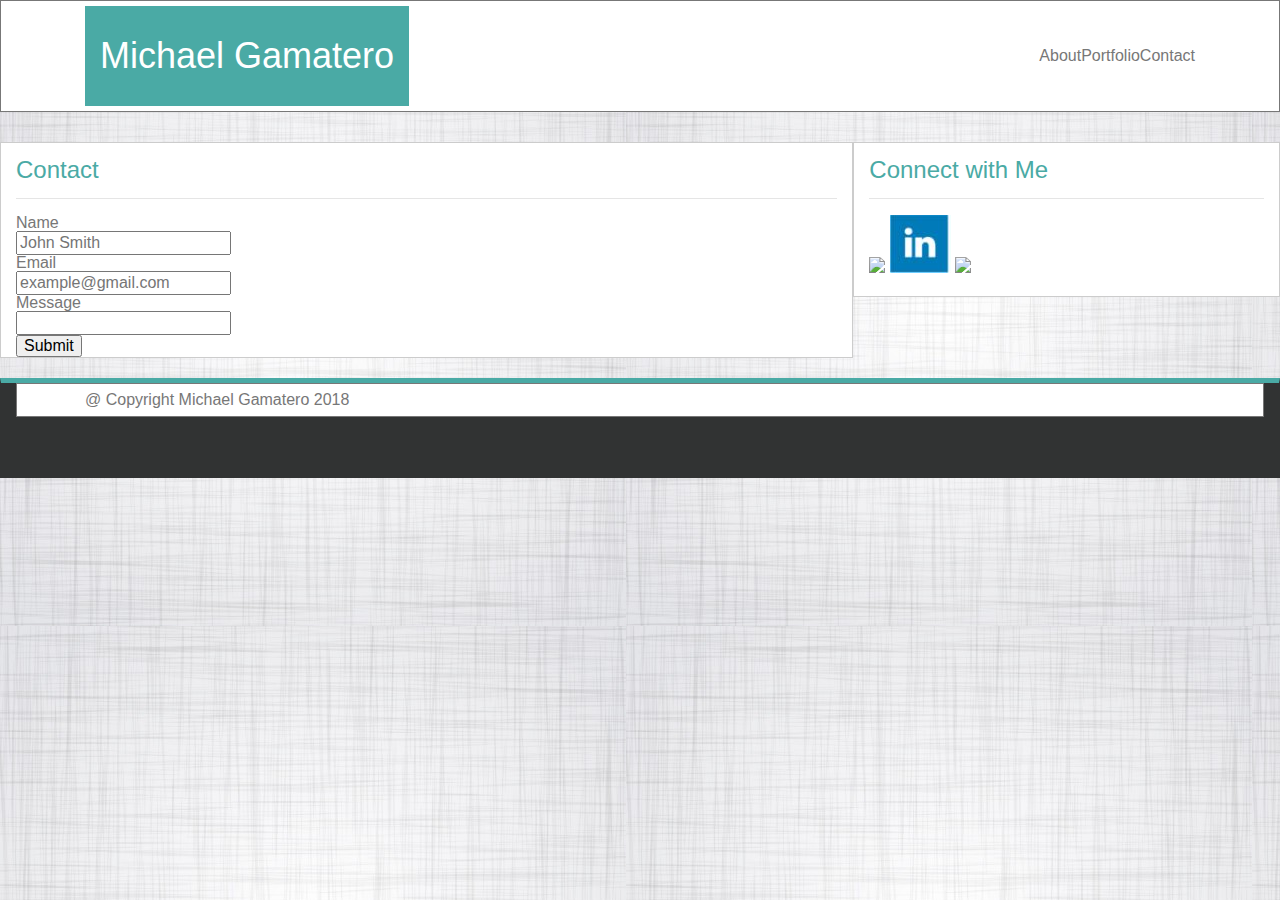
==== contact.html @ 8aa9c675 "Rev 1" ====
<!DOCTYPE html>
<html lang="en">
<head>
    <meta charset="UTF-8">
    <meta name="viewport" content="width=device-width, initial-scale=1.0">
    <meta http-equiv="X-UA-Compatible" content="ie=edge">
    <title>index.html</title>
    
    <!-- Bootstrap CSS -->
    <link rel="stylesheet" href="https://maxcdn.bootstrapcdn.com/bootstrap/4.0.0/css/bootstrap.min.css" integrity="sha384-Gn5384xqQ1aoWXA+058RXPxPg6fy4IWvTNh0E263XmFcJlSAwiGgFAW/dAiS6JXm" crossorigin="anonymous">
    <link rel="stylesheet" href="assets/css/reset.css">
    <link rel="stylesheet" href="assets/css/style.css">
    
</head>
<body>  
    <!--Navbar-->
    <nav class="navbar">
        <div class="container">
            <div class="navbar-header">
                <a class="navbar-brand" href="index.html"><h1>Michael Gamatero</h1></a>
            </div>
                       
                <ul class="nav navbar-nav navbar-right">
                    <li class="nav-item"><a href="index.html">About</a></li>
                    <li class="nav-item"><a href="portfolio.html">Portfolio</a></li>
                    <li class="nav-item"><a href="contact.html">Contact</a></li>
                </ul>
            </div>
        </div>
    </nav>


    
    <main class="container-fluid">
        <div class="row">
            <section class="col-md-8 col-sm-12 col-xs-12 contact">
                <h3>Contact</h3>
                <hr>
                    <form action="#">
                        <div class="contact_text_and_input">
                            Name<br>
                            <input id="contact_name_input" type="text" placeholder="John Smith"><br>
                        </div>
                        <div class="contact_text_and_input">
                            Email<br>
                            <input id="contact_email_input" type="email" name="email" placeholder="example@gmail.com"><br>
                        </div>
                        <div class="contact_text_and_input">
                            <div id="contact_message"></div>
                                Message<br>
                                <input id="contact_message_box" type="text" name="message"><br>
                        </div>                            
                        <input type="submit" value="Submit">
                    </form>
                    
            </section>
                      
            <aside class="col-md-4 col-sm-12 col-xs-12">
                <h3>Connect with Me</h3>
                <hr>
                <a href="http://www.github.com" target="_blank"><img src="assets/images/GitHub.jpg"></a>
                <a href="http://www.linkedin.com" target="_blank"><img src="assets/images/linkedin.jpg"></a>
                <a href="http://www.stackoverflow.com" target="_blank"><img src="assets/images/StackOverflow.jpg"></a>
            </aside>
        </div>  <!-- End About Me and Aside Row  -->
            
        <!-- Footer Start -->
        <div class="row">
            <footer class="col-md-12 col-sm-12 col-xs 12">
                    <div class="navbar navbar-default navbar-fixed-bottom">
                            <div class="container text-centr">
                              <span class="navbar-text">
                                <p>@ Copyright Michael Gamatero 2018</p>
                              </span>
                            </div>
                    </div> 
            </footer>
        </div>  
 <!-- Footer End -->

    </div>

    </main>

   


</div>    






 <!-- jQuery first, then Popper.js, then Bootstrap JS -->
    <script src="https://code.jquery.com/jquery-3.2.1.slim.min.js" integrity="sha384-KJ3o2DKtIkvYIK3UENzmM7KCkRr/rE9/Qpg6aAZGJwFDMVNA/GpGFF93hXpG5KkN" crossorigin="anonymous"></script>
    <script src="https://cdnjs.cloudflare.com/ajax/libs/popper.js/1.12.9/umd/popper.min.js" integrity="sha384-ApNbgh9B+Y1QKtv3Rn7W3mgPxhU9K/ScQsAP7hUibX39j7fakFPskvXusvfa0b4Q" crossorigin="anonymous"></script>
    <script src="https://maxcdn.bootstrapcdn.com/bootstrap/4.0.0/js/bootstrap.min.js" integrity="sha384-JZR6Spejh4U02d8jOt6vLEHfe/JQGiRRSQQxSfFWpi1MquVdAyjUar5+76PVCmYl" crossorigin="anonymous"></script>    
</body>
</html>
---- assets/css/style.css ----
h1{
    font-size: 36px;
}

h3{
    font-size: 24px;
}


body {
    overflow: auto;
    box-sizing: border-box;
    background-image: url(../images/body-background.jpg);
    background-repeat: repeat;
   
    color:#777777;
    font-family: Arial, Helvetica, sans-serif;   
}

.navbar-nav{
    flex-direction: row;
}
h1{
background-color: #4aaaa5;
line-height:100px;
padding-left: 15px;
padding-right: 15px;
color: #ffffff;
}

.navbar{
    background-color: #ffffff;
    padding-top: 0px;
    padding-bottom: 0px;
    border: solid 1px #777777;
    
}



#nameLogo{
    color: #ffffff;
    background-color:#4aaaa5; 
    border:solid 1px #cccccc;
    width: 360px;
    height: 98px;
    line-height: 100px;
    z-index: 2;
    text-align: center;
}


main{
    
    padding-top: 30px;
    padding-left: 0px;
    padding-right: 0px;
    
    }

.about_me h3{
    color: #4aaaa5;
}

.about_me img{
    
    float: left;
    padding: 0 15px 15px 0;
}
.about_me{
    background-color: #ffffff; 
    border: solid 1px #cccccc;
    width: 690px;
    padding-top: 15px;
    padding-right: 50px;
    margin-bottom: 20px;
    height: 100%;
        
 }

aside{
    height: 100%;
    background-color: #ffffff; 
    border: solid 1px #cccccc;
    width: 270px;  
    padding-bottom: 20px;
    padding-top: 15px;
    margin-bottom: 20px;
}

aside h3{
    color: #4aaaa5;
}

/*.container{
    min-height: 100%;
}*/

a{
    color: #777777;
    /*padding-left: 5px;*/
}

footer {
    
    background-color: rgb(49, 51, 51);
    height:100px; 
    border: solid 1px rgb(49, 51, 51);
    border-top-width: 5px;
    border-top-color: #4aaaa5;    
    z-index: 1;
   */
}


.contact{
    padding-top: 15px;
    padding-bottom: 20bnpx;
    background-color: #ffffff; 
    border: solid 1px #cccccc;
    margin-bottom: 20px; 
}

.contact h3{
color: #4aaaa5;
}










/*#footer_text{
    padding:0px 0px 0px 0px; 
    background-color: rgb(49,51,51);
    color:#ffffff;
}*/







/*

body{
    overflow: auto;
    box-sizing: border-box;
    background-image: url(../images/body-background.jpg);
    background-repeat: repeat;
   
    color:#777777;
    font-family: Arial, Helvetica, sans-serif;
    
}

header {
    
    top:0;
    left:0;
    background-color: #ffffff; 
    border: solid 1px #cccccc;
    border-bottom: solid 2px #cccccc;
    color: #777777;
    font-family: 'Georgia', Times, Times New Roman, serif;
    height: 98px;
    z-index: 3;
}

.visible_header{
    width: 960px;
    height: 100px;
    top:0;
    margin: 0 auto 0 auto;
    padding:0px 0px 0px 0px;
}

.visible_header h1{
    float: left;
    background-color: #4aaaa5;
    border:solid 1px #cccccc;
    margin: 0px auto 0px auto;

    width: 360px;
    height: 98px;

    text-align: center;
    line-height: 100px;
    color: #ffffff;
   
    z-index: 2;
}

nav{
    z-index:1;
}

nav ul{
    float:right;
    list-style-type: none;
    margin: 0;
    padding: 0;
    width: 300px;
    line-height: 100px;
    text-align: right;
}

nav li a{  
    float:right;
    display: inline;
    padding: 8px 15px;
    text-decoration: none;
    color:#777777;
    
}

main {
    width:960px;
    margin-left: auto;
    margin-right: auto;
    padding-top:30px;
    margin-bottom: -60px;
}


.about_me h1{
    color: #4aaaa5;
}

.about_me img{
    
    float: left;
    padding: 0 20px 10px 0;
}
.about_me{
    width:  608px;
    height: 350px;
    background-color: #ffffff; 
    border: solid 1px #cccccc;
    padding: 5px 20px 5px 20px;
    float: left;
    margin-bottom: 20px;
    
}

aside{
    width: 270px;
    background-color: #ffffff; 
    border: solid 1px #cccccc;
    float:  right;
    text-align: center;
    padding-bottom: 20px;
    padding-top: 15px;
}

aside h3{
    color: #4aaaa5;
}

footer {
    clear:both; 
    display:block;
    position:fixed;
    bottom: 0;
    left: 0;
    background-color: rgb(49, 51, 51);
    color: #ffffff;
    height:60px;
    width:100%;
    line-height: 60px;
    text-align: center;
    font-size: 60%;
    border: solid 1px rgb(49, 51, 51);
    border-top-width: 5px;
    border-top-color: #4aaaa5;    
    z-index: 1;
}

 
.portfolio{
        width:  608px;
        height: 750px;
        position: relative;
        background-color: #ffffff; 
        border: solid 1px #cccccc;
        padding: 5px 20px 5px 20px;
        float: left; 
        margin-bottom: 20px; 
}

.portfolio h1{
    color: #4aaaa5;
    
}

#portfolio_table{
    width:600px;
    height:600px;
    border-spacing: 2px 0px;
    text-align: center;
    margin:0px auto 0px auto;
}

.image_banner{ 
    display:block;   
    position: relative;
    background-color: #4aaaa5;
    color:#ffffff;
    width: 275px;
    height: 50px;
    line-height: 50px;
    text-align: center;
    z-index: 1;
    bottom:70px;
    left: 10px;
    
}

.contact{
    width:  608px;
    height: 400px;
    position: relative;
    background-color: #ffffff; 
    border: solid 1px #cccccc;
    padding: 5px 20px 5px 20px;
    float: left; 
    margin-bottom: 20px; 
}

.contact h1{
color: #4aaaa5;

}


.text_and_input{
    display: block;
    padding-top:10px;
    width: 100%;

}

#contact_text_and_input{
    display:inline-block;
    width:100%;
    }


#contact_name_input{
    width:100%;
    margin-top:10px;
    margin-bottom:10px;
}

#contact_email_input{
    width:100%;
    margin-top:10px;
    margin-bottom:10px;
}
#contact_message_box{
    width:100%;
    height:100px;
    margin-top:10px;
    margin-bottom:10px;
}

input[type=submit] {
    display:block;
    padding:10px 20px; 
    background: #4aaaa5; 
    color: #ffffff;
    border:0 none;
    cursor:pointer;
    -webkit-border-radius: 5px;
    border-radius: 5px; 
}*/
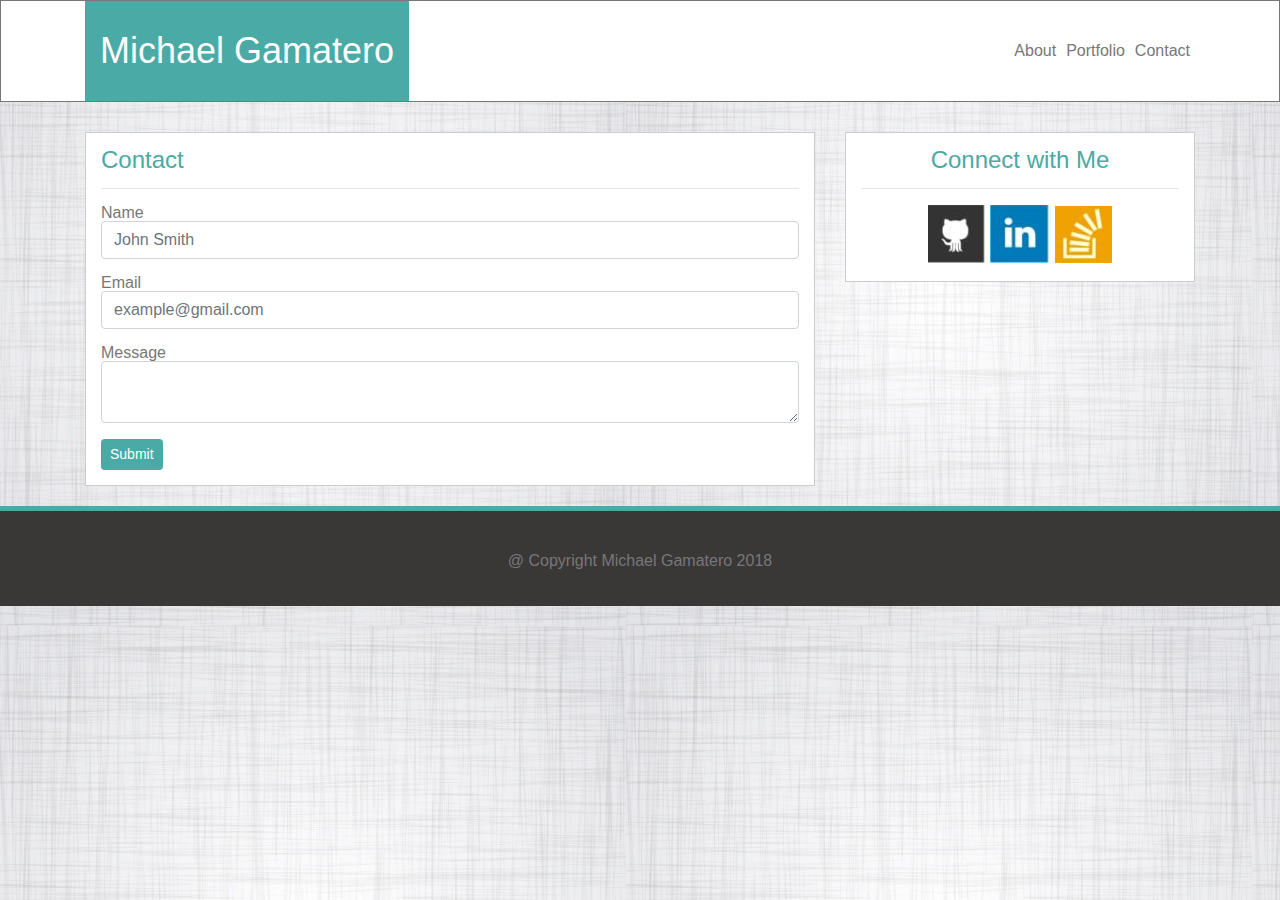
==== commit bb6ee29a: "Rev 2 - almost there" ====
--- a/contact.html
+++ b/contact.html
@@ -4,7 +4,7 @@
     <meta charset="UTF-8">
     <meta name="viewport" content="width=device-width, initial-scale=1.0">
     <meta http-equiv="X-UA-Compatible" content="ie=edge">
-    <title>index.html</title>
+    <title>contact.html</title>
     
     <!-- Bootstrap CSS -->
     <link rel="stylesheet" href="https://maxcdn.bootstrapcdn.com/bootstrap/4.0.0/css/bootstrap.min.css" integrity="sha384-Gn5384xqQ1aoWXA+058RXPxPg6fy4IWvTNh0E263XmFcJlSAwiGgFAW/dAiS6JXm" crossorigin="anonymous">
@@ -14,82 +14,69 @@
 </head>
 <body>  
     <!--Navbar-->
-    <nav class="navbar">
-        <div class="container">
+    <nav class="navbar navbar-default">
+        <div class="container">      
             <div class="navbar-header">
-                <a class="navbar-brand" href="index.html"><h1>Michael Gamatero</h1></a>
+              <a href="index.html"><h1>Michael Gamatero</h1></a>
             </div>
-                       
-                <ul class="nav navbar-nav navbar-right">
-                    <li class="nav-item"><a href="index.html">About</a></li>
-                    <li class="nav-item"><a href="portfolio.html">Portfolio</a></li>
-                    <li class="nav-item"><a href="contact.html">Contact</a></li>
+                <ul class="navbar-nav ml-auto">
+                    <li><a class="nav-link" href="index.html">About</a></li>
+                    <li><a class="nav-link" href="portfolio.html">Portfolio</a></li>
+                    <li><a class="nav-link" href="contact.html">Contact</a></li>
                 </ul>
-            </div>
-        </div>
-    </nav>
+        </div>         
+    </nav> <!--end navbar-->
 
 
-    
-    <main class="container-fluid">
-        <div class="row">
-            <section class="col-md-8 col-sm-12 col-xs-12 contact">
-                <h3>Contact</h3>
-                <hr>
-                    <form action="#">
-                        <div class="contact_text_and_input">
-                            Name<br>
-                            <input id="contact_name_input" type="text" placeholder="John Smith"><br>
+    <main class="container">        
+        <div class="row justify-content-center">
+            <section class="col-md-8 col-sm-12 col-xs-12">
+                <div class="contact">
+                    <h3>Contact</h3>
+                    <hr>
+                    <form>
+                            
+                            <div class="form-group">
+                                <label for="exampleInputName">Name</label>
+                                <input type="password" class="form-control" id="exampleInputName" placeholder="John Smith">
+                            </div>
+                            <div class="form-group">
+                                <label for="exampleInputEmail1">Email</label>
+                                <input type="email" class="form-control" id="exampleInputEmail1" aria-describedby="emailHelp" placeholder="example@gmail.com">
+                            </div>
+                            <div class="form-group">
+                                <label for="exampleInputMessage">Message</label>
+                                <textarea name="career[message]" class="form-control" id="exampleInputMessage"></textarea>
+                            </div>
+                            <button type="submit" class="btn btn-primary btn-sm" id="message_contact_button">Submit</button>
+                          </form> 
+                </div> <!-- Close contact-->
+            </section>
+            
+                        
+            <section class="col-md-4 col-sm-12 col-xs-12">
+                <div class="aside">
+                    <h3>Connect with Me</h3>
+                    <hr>
+                    <a href="http://www.github.com" target="_blank"><img src="assets/images/github.jpg"></a>
+                    <a href="http://www.linkedin.com" target="_blank"><img src="assets/images/linkedin.jpg"></a>
+                    <a href="http://www.stackoverflow.com" target="_blank"><img src="assets/images/stackoverflow.jpg"></a>
+                </div> <!-- Close aside-->
+            </section>
+        </div>  <!-- End contact and Aside Row  -->
+        
+
+    </main>  <!-- End Main  -->
+
+    <!-- Footer Start -->
+    <footer class="footer">
+                <div class="container-fluid">
+                        <div class="container text-center">
+                            <span>@ Copyright Michael Gamatero 2018</span>
                         </div>
-                        <div class="contact_text_and_input">
-                            Email<br>
-                            <input id="contact_email_input" type="email" name="email" placeholder="example@gmail.com"><br>
-                        </div>
-                        <div class="contact_text_and_input">
-                            <div id="contact_message"></div>
-                                Message<br>
-                                <input id="contact_message_box" type="text" name="message"><br>
-                        </div>                            
-                        <input type="submit" value="Submit">
-                    </form>
-                    
-            </section>
-                      
-            <aside class="col-md-4 col-sm-12 col-xs-12">
-                <h3>Connect with Me</h3>
-                <hr>
-                <a href="http://www.github.com" target="_blank"><img src="assets/images/GitHub.jpg"></a>
-                <a href="http://www.linkedin.com" target="_blank"><img src="assets/images/linkedin.jpg"></a>
-                <a href="http://www.stackoverflow.com" target="_blank"><img src="assets/images/StackOverflow.jpg"></a>
-            </aside>
-        </div>  <!-- End About Me and Aside Row  -->
-            
-        <!-- Footer Start -->
-        <div class="row">
-            <footer class="col-md-12 col-sm-12 col-xs 12">
-                    <div class="navbar navbar-default navbar-fixed-bottom">
-                            <div class="container text-centr">
-                              <span class="navbar-text">
-                                <p>@ Copyright Michael Gamatero 2018</p>
-                              </span>
-                            </div>
-                    </div> 
-            </footer>
-        </div>  
+                </div> 
+    </footer>
  <!-- Footer End -->
-
-    </div>
-
-    </main>
-
-   
-
-
-</div>    
-
-
-
-
 
 
  <!-- jQuery first, then Popper.js, then Bootstrap JS -->
--- a/assets/css/style.css
+++ b/assets/css/style.css
@@ -12,13 +12,18 @@
     box-sizing: border-box;
     background-image: url(../images/body-background.jpg);
     background-repeat: repeat;
-   
     color:#777777;
     font-family: Arial, Helvetica, sans-serif;   
 }
 
 .navbar-nav{
     flex-direction: row;
+}
+
+.nav-link{
+    margin:0px 5px;
+    color: #777777;
+
 }
 h1{
 background-color: #4aaaa5;
@@ -51,7 +56,7 @@
 
 
 main{
-    
+    width: 960px;
     padding-top: 30px;
     padding-left: 0px;
     padding-right: 0px;
@@ -68,61 +73,82 @@
     padding: 0 15px 15px 0;
 }
 .about_me{
-    background-color: #ffffff; 
+    background-color: #ffffff;;
     border: solid 1px #cccccc;
-    width: 690px;
-    padding-top: 15px;
-    padding-right: 50px;
+    padding: 15px;
     margin-bottom: 20px;
-    height: 100%;
-        
  }
 
-aside{
-    height: 100%;
-    background-color: #ffffff; 
-    border: solid 1px #cccccc;
-    width: 270px;  
-    padding-bottom: 20px;
-    padding-top: 15px;
-    margin-bottom: 20px;
+.extra{
+    height:20px;
+    border: solid 1px red;
+    z-index: 1;
 }
 
-aside h3{
+ 
+.aside{
+    background-color: #ffffff; 
+    border: solid 1px #cccccc; 
+    padding: 15px;
+    margin-bottom: 20px;
+    text-align: center; 
+}
+
+.aside h3{
+    color: #4aaaa5;
+}
+    
+.contact h3{
+color: #4aaaa5;
+}
+
+
+.footer{
+    background-color: #3a3737;
+    height:100px;
+    line-height:100px;
+    border-top:solid 5px #4aaaa5;
+}
+
+.portfolio h3{
     color: #4aaaa5;
 }
 
-/*.container{
-    min-height: 100%;
-}*/
-
-a{
-    color: #777777;
-    /*padding-left: 5px;*/
-}
-
-footer {
-    
-    background-color: rgb(49, 51, 51);
-    height:100px; 
-    border: solid 1px rgb(49, 51, 51);
-    border-top-width: 5px;
-    border-top-color: #4aaaa5;    
-    z-index: 1;
-   */
+.portfolio{
+    background-color: #ffffff;;
+    border: solid 1px #cccccc;
+    padding: 15px;
+    margin-bottom: 20px;
+    justify-content: center;
 }
 
 
-.contact{
-    padding-top: 15px;
-    padding-bottom: 20bnpx;
-    background-color: #ffffff; 
-    border: solid 1px #cccccc;
-    margin-bottom: 20px; 
+.image_banner{
+    width: 100%;
+    height: 50%;
+    background-color: #4aaaa5;
+    color: #ffffff;
+    align-content: center;
+    line-height: 50%;
+
 }
 
 .contact h3{
-color: #4aaaa5;
+    color: #4aaaa5;
+}
+
+.contact{
+    background-color: #ffffff;;
+    border: solid 1px #cccccc;
+    padding: 15px;
+    margin-bottom: 20px;
+    justify-content: center;
+}
+
+#message_contact_button{
+    background-color: #4aaaa5;
+    border: solid 1px #4aaaa5;
+    color: #ffffff;
 }
 
 
@@ -134,254 +160,6 @@
 
 
 
-/*#footer_text{
-    padding:0px 0px 0px 0px; 
-    background-color: rgb(49,51,51);
-    color:#ffffff;
-}*/
-
-
-
-
-
-
-
-/*
-
-body{
-    overflow: auto;
-    box-sizing: border-box;
-    background-image: url(../images/body-background.jpg);
-    background-repeat: repeat;
-   
-    color:#777777;
-    font-family: Arial, Helvetica, sans-serif;
-    
-}
-
-header {
-    
-    top:0;
-    left:0;
-    background-color: #ffffff; 
-    border: solid 1px #cccccc;
-    border-bottom: solid 2px #cccccc;
-    color: #777777;
-    font-family: 'Georgia', Times, Times New Roman, serif;
-    height: 98px;
-    z-index: 3;
-}
-
-.visible_header{
-    width: 960px;
-    height: 100px;
-    top:0;
-    margin: 0 auto 0 auto;
-    padding:0px 0px 0px 0px;
-}
-
-.visible_header h1{
-    float: left;
-    background-color: #4aaaa5;
-    border:solid 1px #cccccc;
-    margin: 0px auto 0px auto;
-
-    width: 360px;
-    height: 98px;
-
-    text-align: center;
-    line-height: 100px;
-    color: #ffffff;
-   
-    z-index: 2;
-}
-
-nav{
-    z-index:1;
-}
-
-nav ul{
-    float:right;
-    list-style-type: none;
-    margin: 0;
-    padding: 0;
-    width: 300px;
-    line-height: 100px;
-    text-align: right;
-}
-
-nav li a{  
-    float:right;
-    display: inline;
-    padding: 8px 15px;
-    text-decoration: none;
-    color:#777777;
-    
-}
-
-main {
-    width:960px;
-    margin-left: auto;
-    margin-right: auto;
-    padding-top:30px;
-    margin-bottom: -60px;
-}
-
-
-.about_me h1{
-    color: #4aaaa5;
-}
-
-.about_me img{
-    
-    float: left;
-    padding: 0 20px 10px 0;
-}
-.about_me{
-    width:  608px;
-    height: 350px;
-    background-color: #ffffff; 
-    border: solid 1px #cccccc;
-    padding: 5px 20px 5px 20px;
-    float: left;
-    margin-bottom: 20px;
-    
-}
-
-aside{
-    width: 270px;
-    background-color: #ffffff; 
-    border: solid 1px #cccccc;
-    float:  right;
-    text-align: center;
-    padding-bottom: 20px;
-    padding-top: 15px;
-}
-
-aside h3{
-    color: #4aaaa5;
-}
-
-footer {
-    clear:both; 
-    display:block;
-    position:fixed;
-    bottom: 0;
-    left: 0;
-    background-color: rgb(49, 51, 51);
-    color: #ffffff;
-    height:60px;
-    width:100%;
-    line-height: 60px;
-    text-align: center;
-    font-size: 60%;
-    border: solid 1px rgb(49, 51, 51);
-    border-top-width: 5px;
-    border-top-color: #4aaaa5;    
-    z-index: 1;
-}
-
- 
-.portfolio{
-        width:  608px;
-        height: 750px;
-        position: relative;
-        background-color: #ffffff; 
-        border: solid 1px #cccccc;
-        padding: 5px 20px 5px 20px;
-        float: left; 
-        margin-bottom: 20px; 
-}
-
-.portfolio h1{
-    color: #4aaaa5;
-    
-}
-
-#portfolio_table{
-    width:600px;
-    height:600px;
-    border-spacing: 2px 0px;
-    text-align: center;
-    margin:0px auto 0px auto;
-}
-
-.image_banner{ 
-    display:block;   
-    position: relative;
-    background-color: #4aaaa5;
-    color:#ffffff;
-    width: 275px;
-    height: 50px;
-    line-height: 50px;
-    text-align: center;
-    z-index: 1;
-    bottom:70px;
-    left: 10px;
-    
-}
-
-.contact{
-    width:  608px;
-    height: 400px;
-    position: relative;
-    background-color: #ffffff; 
-    border: solid 1px #cccccc;
-    padding: 5px 20px 5px 20px;
-    float: left; 
-    margin-bottom: 20px; 
-}
-
-.contact h1{
-color: #4aaaa5;
-
-}
-
-
-.text_and_input{
-    display: block;
-    padding-top:10px;
-    width: 100%;
-
-}
-
-#contact_text_and_input{
-    display:inline-block;
-    width:100%;
-    }
-
-
-#contact_name_input{
-    width:100%;
-    margin-top:10px;
-    margin-bottom:10px;
-}
-
-#contact_email_input{
-    width:100%;
-    margin-top:10px;
-    margin-bottom:10px;
-}
-#contact_message_box{
-    width:100%;
-    height:100px;
-    margin-top:10px;
-    margin-bottom:10px;
-}
-
-input[type=submit] {
-    display:block;
-    padding:10px 20px; 
-    background: #4aaaa5; 
-    color: #ffffff;
-    border:0 none;
-    cursor:pointer;
-    -webkit-border-radius: 5px;
-    border-radius: 5px; 
-}*/
-
-
-    
 
 
 
@@ -391,3 +169,6 @@
 
 
 
+
+
+
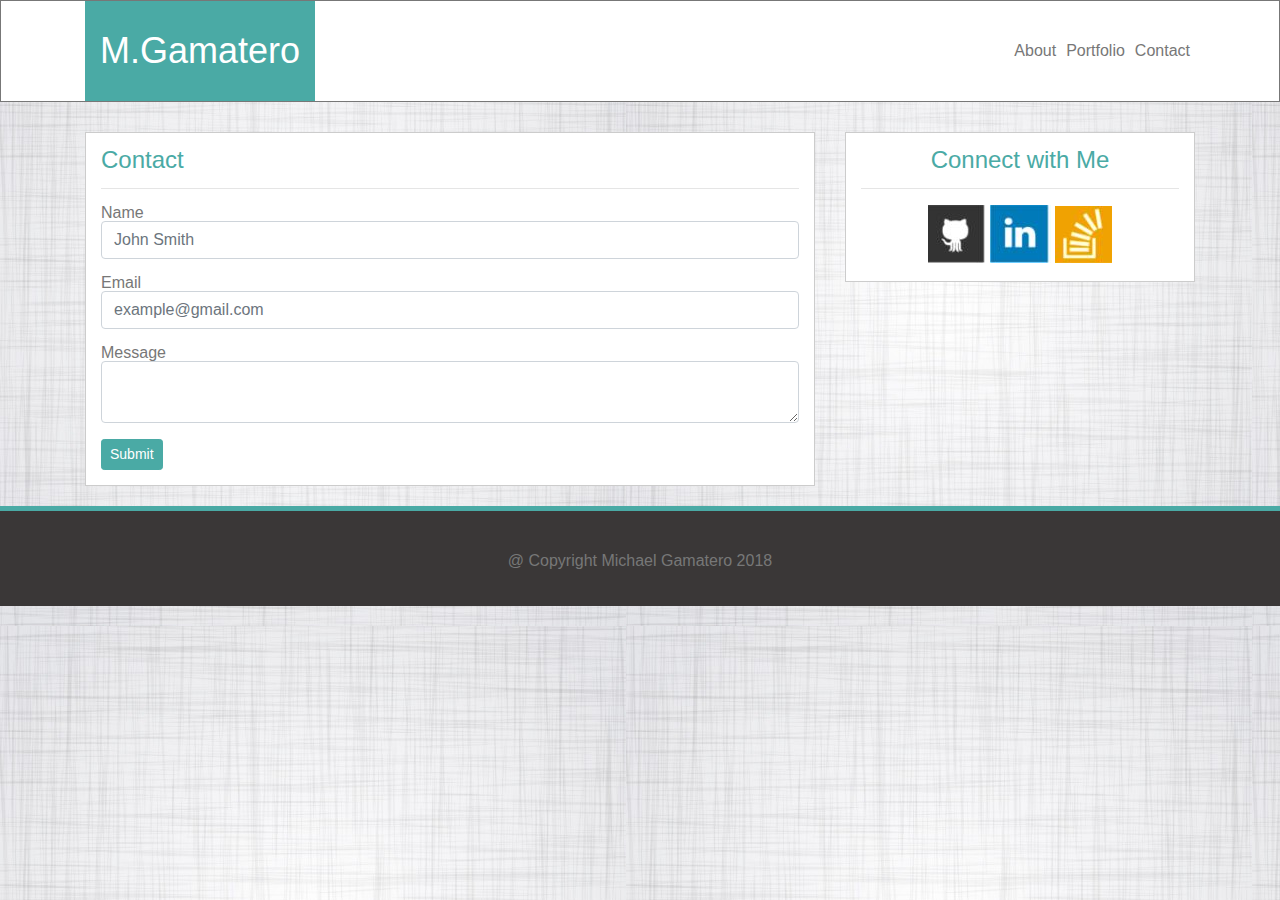
==== commit db8391f2: "Update Navlink name" ====
--- a/contact.html
+++ b/contact.html
@@ -17,7 +17,7 @@
     <nav class="navbar navbar-default">
         <div class="container">      
             <div class="navbar-header">
-              <a href="index.html"><h1>Michael Gamatero</h1></a>
+              <a href="index.html"><h1>M.Gamatero</h1></a>
             </div>
                 <ul class="navbar-nav ml-auto">
                     <li><a class="nav-link" href="index.html">About</a></li>
